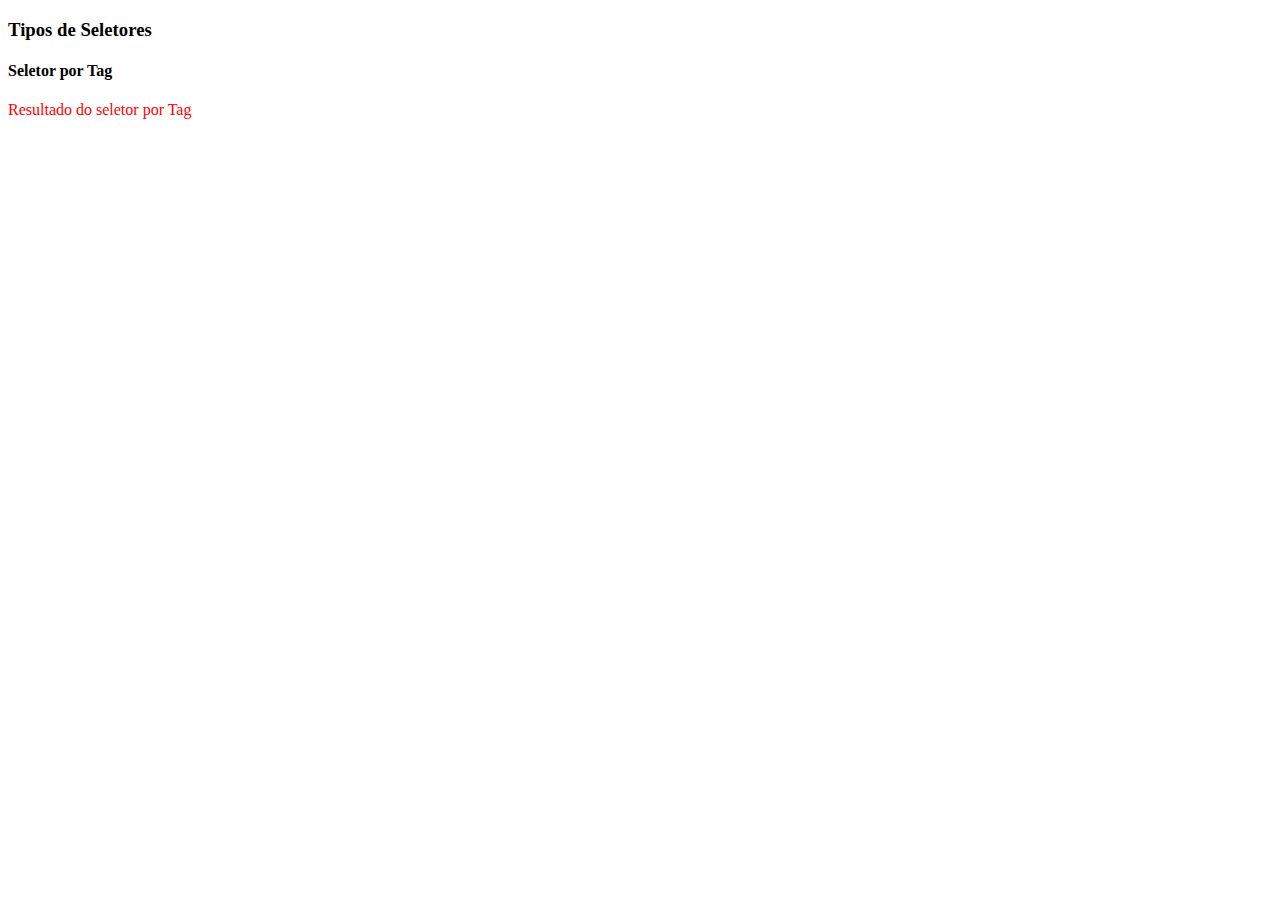
==== Introducao-css/seletores.html @ d96adfcc "Upload CSS" ====
<!DOCTYPE html>
<html lang="en">
<head>
    <meta charset="UTF-8">
    <meta name="viewport" content="width=device-width, initial-scale=1.0">
    <title>Seletores, Propriedades e Valores</title>
    <style>
        p {
            color: red;
        }
    </style>
</head>
<body>
    <h3>Tipos de Seletores</h3>

    <h4>Seletor por Tag</h4>
    <p>Resultado do seletor por Tag</p>
    
</body>
</html>
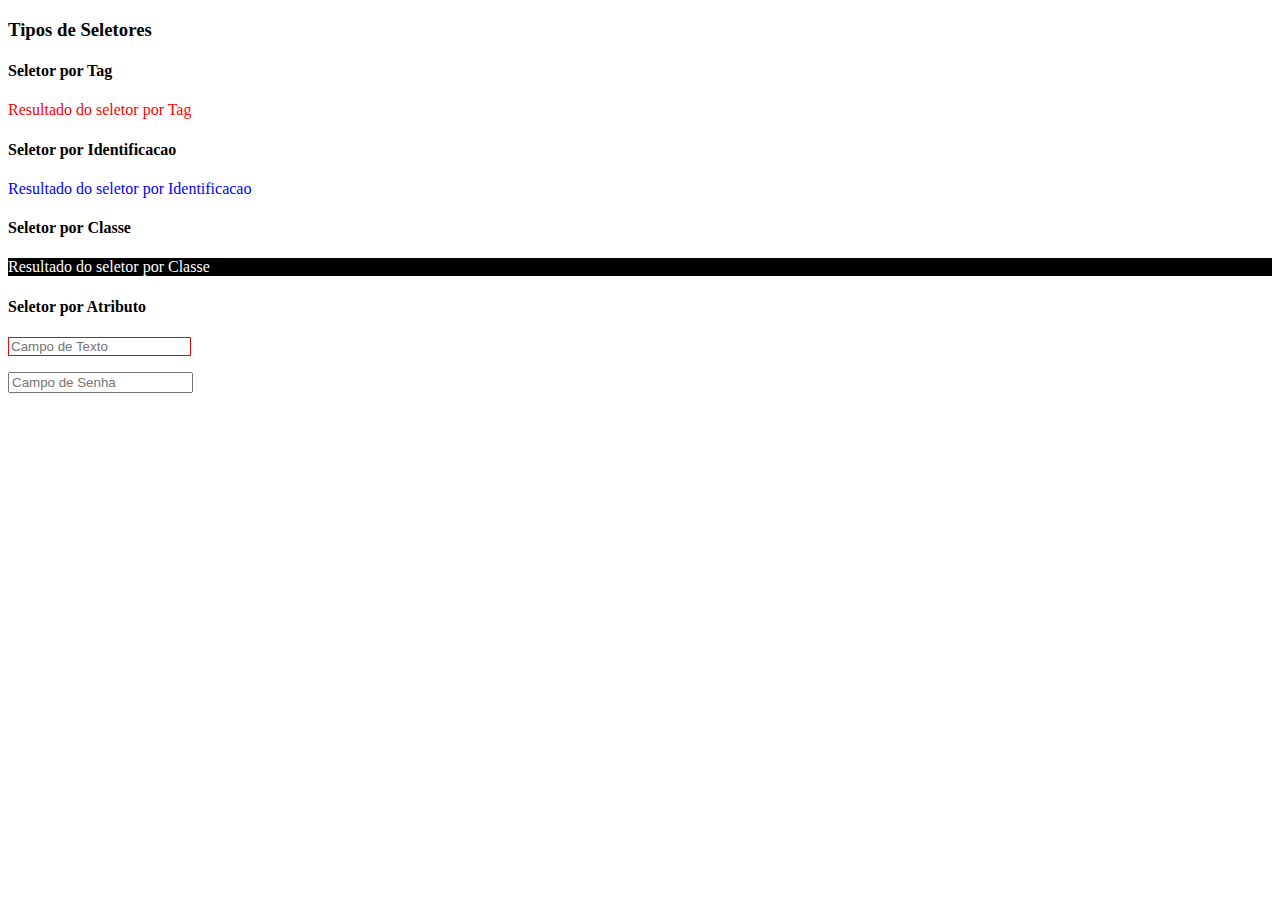
==== commit 5f0b555d: "Iniciando Projeto" ====
--- a/Introducao-css/seletores.html
+++ b/Introducao-css/seletores.html
@@ -1,5 +1,5 @@
 <!DOCTYPE html>
-<html lang="en">
+<html lang="pt-br">
 <head>
     <meta charset="UTF-8">
     <meta name="viewport" content="width=device-width, initial-scale=1.0">
@@ -8,6 +8,18 @@
         p {
             color: red;
         }
+
+        #titulo {
+            color: blue;
+        }
+        .destaque-fundo-preto {
+            background-color: black;
+            color: white;
+        }
+        input[type="text"] {
+            border: 1px solid red;
+        }
+
     </style>
 </head>
 <body>
@@ -15,6 +27,17 @@
 
     <h4>Seletor por Tag</h4>
     <p>Resultado do seletor por Tag</p>
+
+    <h4>Seletor por Identificacao</h4>
+    <p id="titulo">Resultado do seletor por Identificacao</p>
+
+    <h4>Seletor por Classe</h4>
+    <p class="destaque-fundo-preto">Resultado do seletor por Classe</p>
+
+    <h4>Seletor por Atributo</h4>
+    <input type="text" placeholder="Campo de Texto"></p>
+    <input type="password" placeholder="Campo de Senha"></p>
+
     
 </body>
 </html>